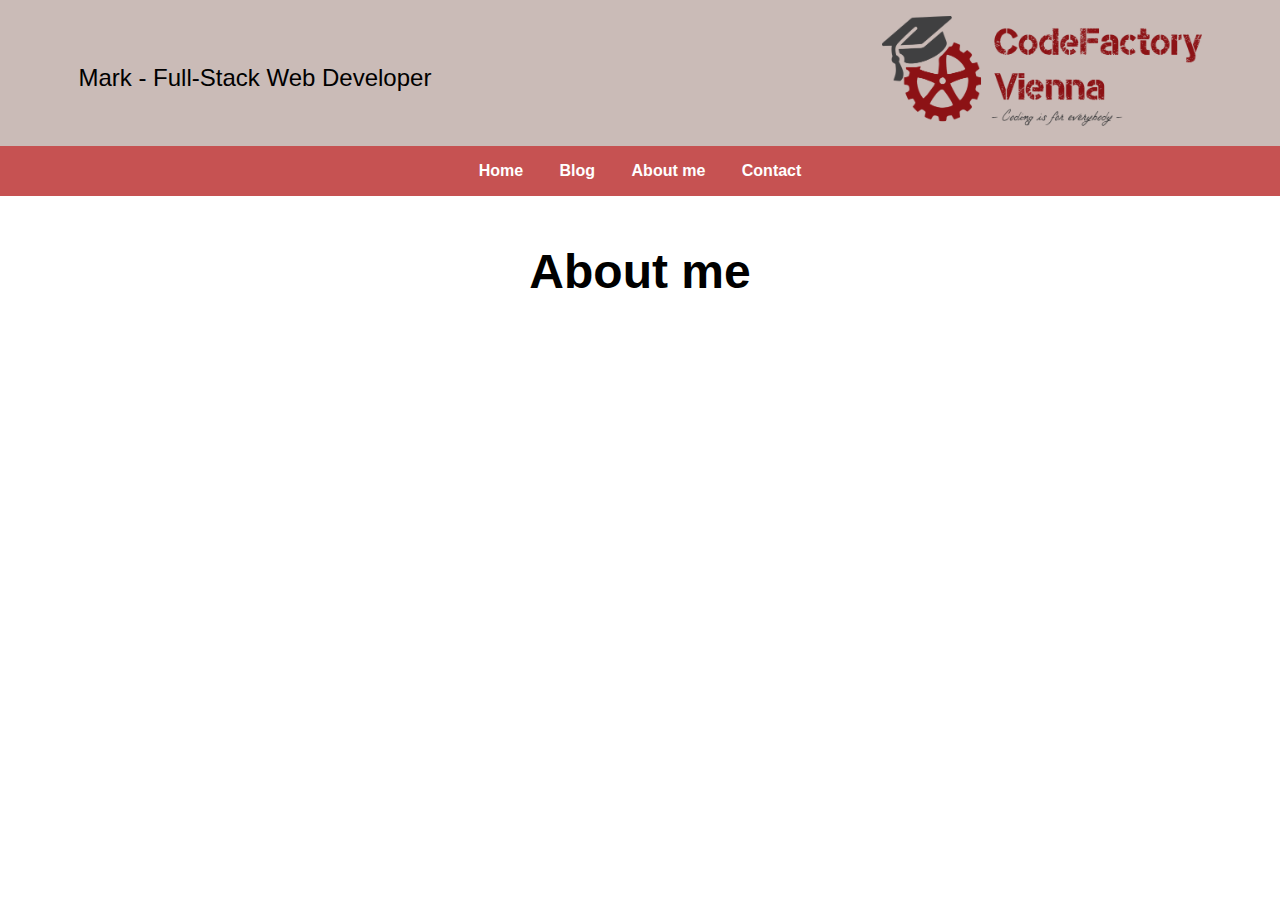
==== about_me.html @ 63307564 "added styling and other pages" ====
<!DOCTYPE html>
<html lang='en'>
<head>
	<meta charset="UTF-8">
	<title>About me</title>
	<link rel='stylesheet' type="text/css" href='style.css'>
</head>
<body>

<div id='container'>

<header>

	<div class='header_title'>
		<h2>
			Mark - Full-Stack Web Developer
		</h2>
	</div>

	<div class='header_logo'>
		<img id="logo_header" src="img/logo.png" alt="Code Factory Logo">
	</div>

</header>

<nav>
	<ul>
		<li><a href="index.html" title="Home">Home</a></li>
		<li><a href="blog.html" title="Blog">Blog</a></li>
		<li><a href="about_me.html" title="About me">About me</a></li>		
		<li><a href="contact.html" title="Contact">Contact</a></li>
	</ul>
</nav>

<h1>About me</h1>

</div>

</body>
</html>
---- style.css ----
/*Removing default settings and specifying the font*/
	* {
        margin: 0;
        padding: 0;
        font-size: 1em;
        text-align: center;
        font-family: Arial;
    }

/*Displaying navigation items in the same row plus adding some spacing*/

    ul li {
        display: inline;
        margin: 1em;
        }

/*Unsetting the default formatting for links, otherwise output depens on the browser*/

	a {
        text-decoration: none;
    }

    a:link {
        color: white;
    }

    a:visited {
        color: white;
    }

/*Adjusting font size and weight of headings*/

    h1 {
    	font-size: 3em;
    	margin: 1em;
    }

    h2 {
    	font-size: 1.5em;
    	font-weight: normal;
    }

    h3 {
    	font-size: 1.5em;
    }

/*Starting with the container, scaling is done relative to make it dynamic*/

	#container {
    	background: transparent;
    	width: 100%;
	}

/*Resizing the logos to a fixed size*/

    #logo_header {
    	width: 20em;
    }

    #logo_footer {
    	width: 10em;
    }

/*Resizing all images to fit their containers and having equal height. Cropping to prevent distortion*/

    #phone, #ATM, #Bolt {
    	width: 100%;
    	height: 20em;
    	object-fit: cover;
    }    

/*Aligning the elements on the page and adding background colors, margins and paddings. Overflow: auto ensures that an object encapsulating only floating objects will have the correct height.*/

    header {
    	background-color: #cabbb7;
    	padding: 1em;
    	overflow: auto;
    }

    .header_title {
        float: left;
    	margin-left: 5%;
    	padding-top: 3em;
    }

	.header_logo {
        float: right;
        margin-right: 5%;
    }

    nav {
    	clear: both;
    	background-color: #c65252;
    	color: white;
    	font-size: 1em;
    	font-weight: bold;
    	padding: 1em;
    }

    section {
    	margin-top: 1%;
    	margin-bottom: 1%;
    	overflow: auto;
    }

    .top_section {
    	margin-left: 5%;
    	margin-right: 5%;   	
    }

/*Float left and right is used to make alignment symmetrical without the need to fine-tune parameters*/

	.bottom_section .first_article {
        width: 42%;
        margin-left: 5%;   	
        float: left;
    }

    .bottom_section .second_article {
        width: 42%;
    	margin-right: 5%;  	
        float: right;
	}

	footer {
    	clear: left;
    	background-color: #cabbb7;
    	display: block;
    	padding-top: 1em;
    	padding-bottom: 2em;
    }
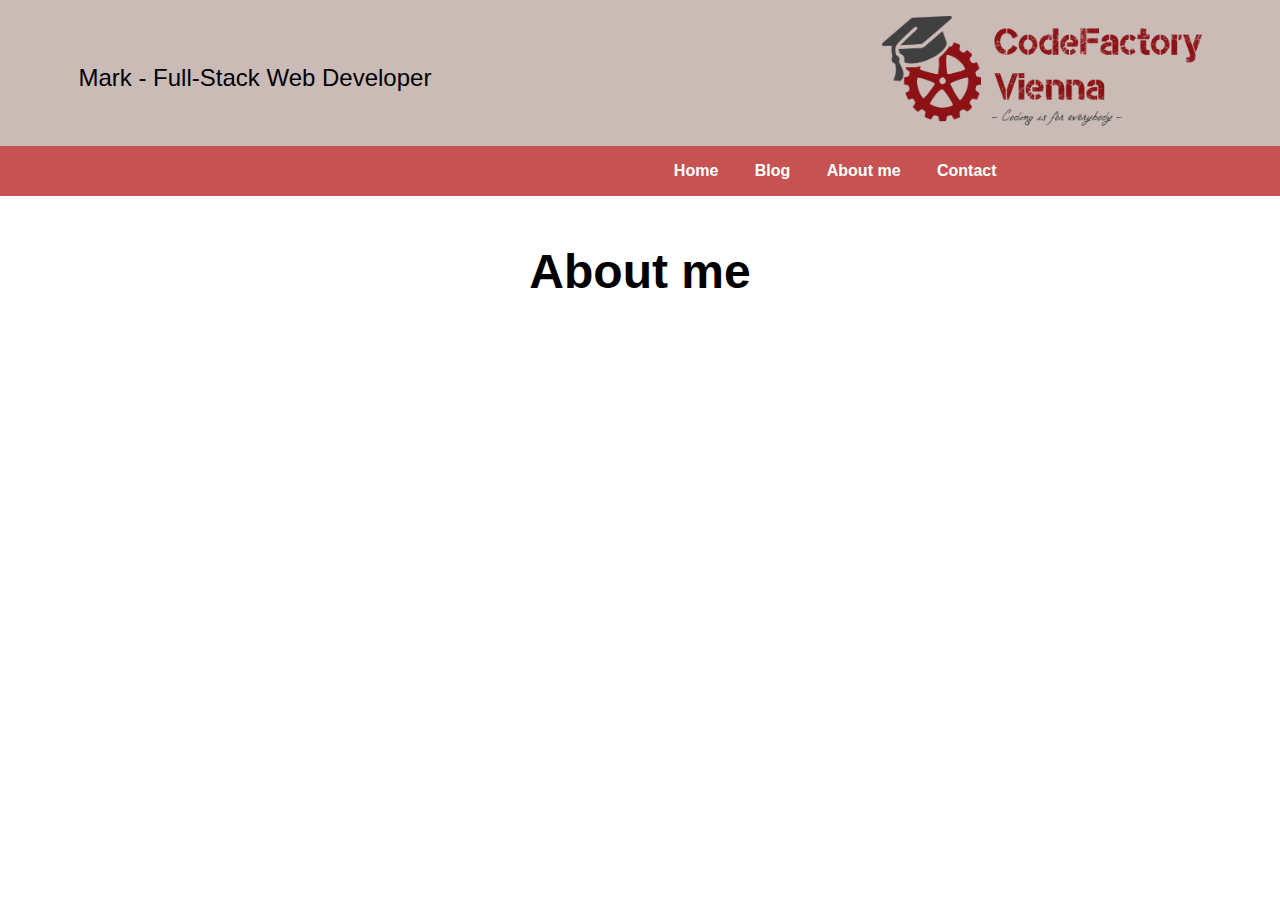
==== commit ce2141a9: "added a placeholder for unsymmetrical nav" ====
--- a/about_me.html
+++ b/about_me.html
@@ -25,6 +25,7 @@
 
 <nav>
 	<ul>
+		<li id='placeholder'></li>
 		<li><a href="index.html" title="Home">Home</a></li>
 		<li><a href="blog.html" title="Blog">Blog</a></li>
 		<li><a href="about_me.html" title="About me">About me</a></li>		
--- a/style.css
+++ b/style.css
@@ -13,6 +13,10 @@
         display: inline;
         margin: 1em;
         }
+
+    #placeholder {
+        margin-left: 30%;
+    }
 
 /*Unsetting the default formatting for links, otherwise output depens on the browser*/
 
